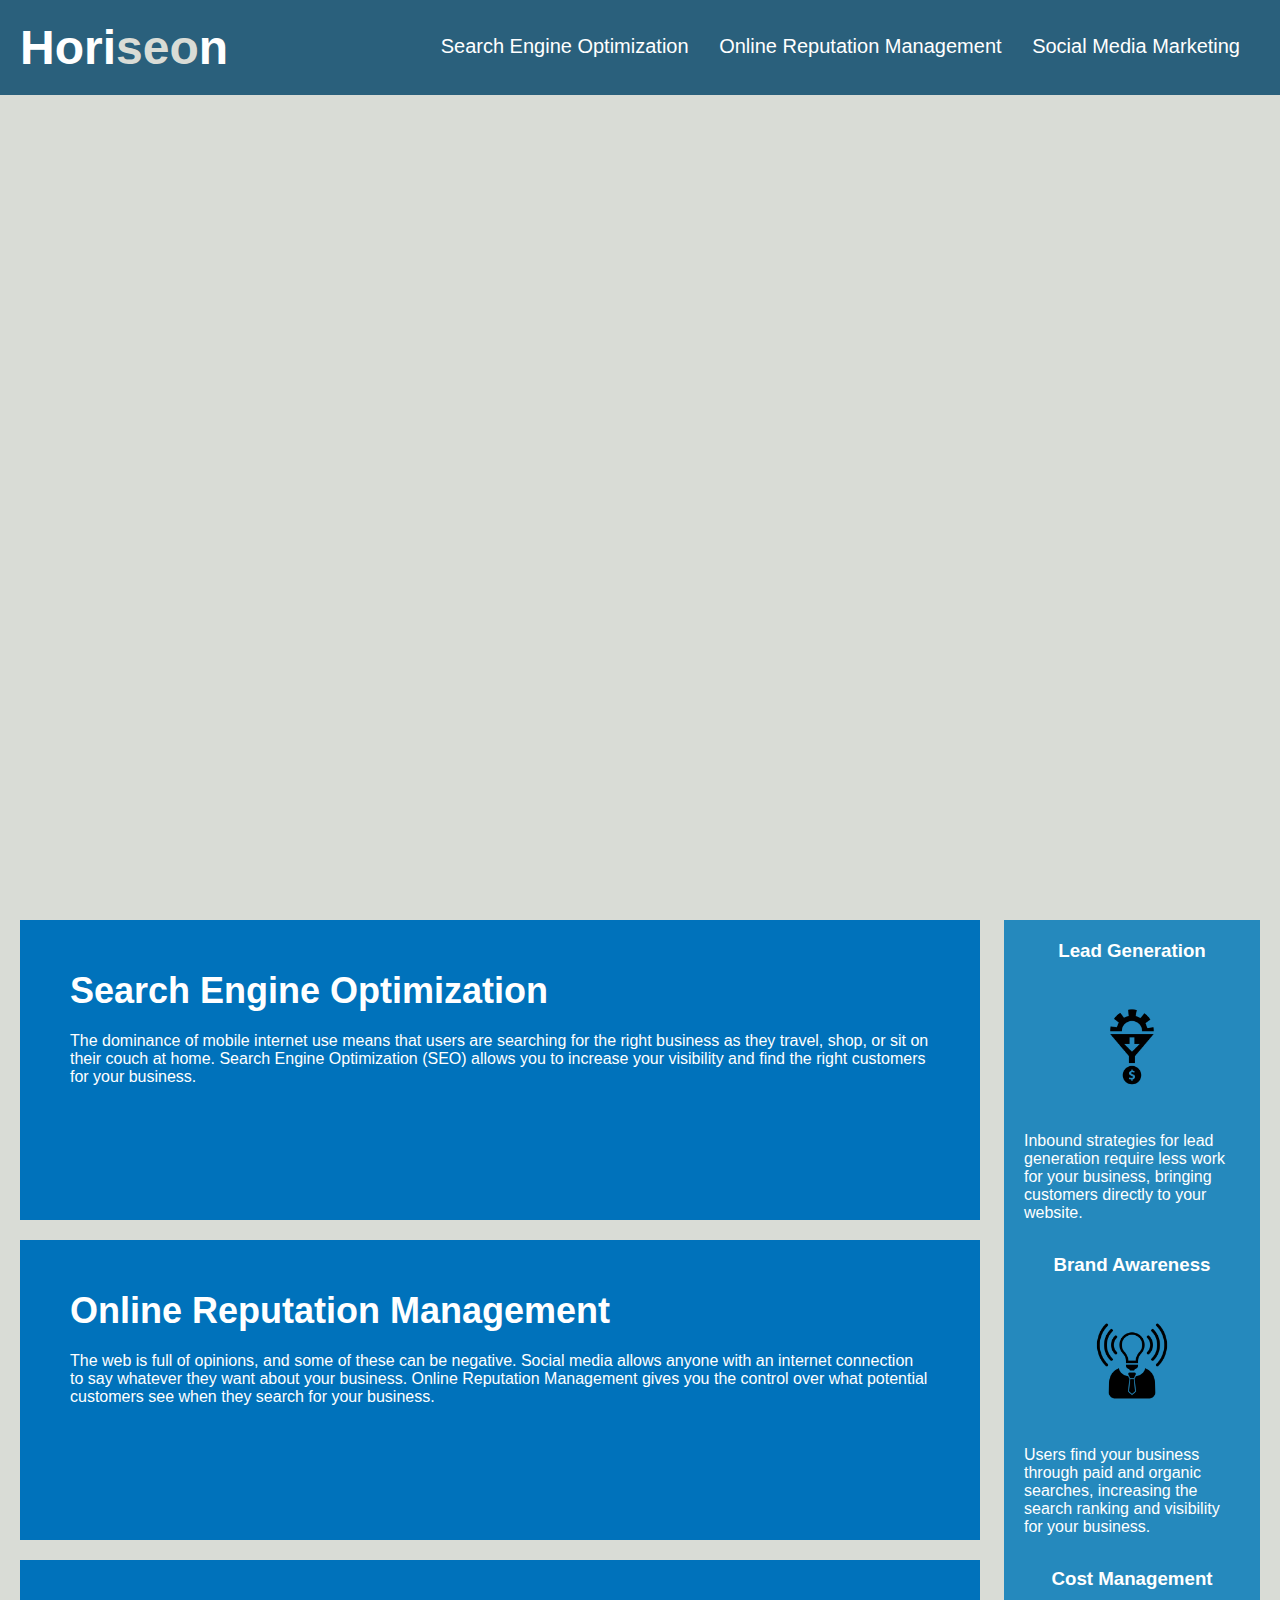
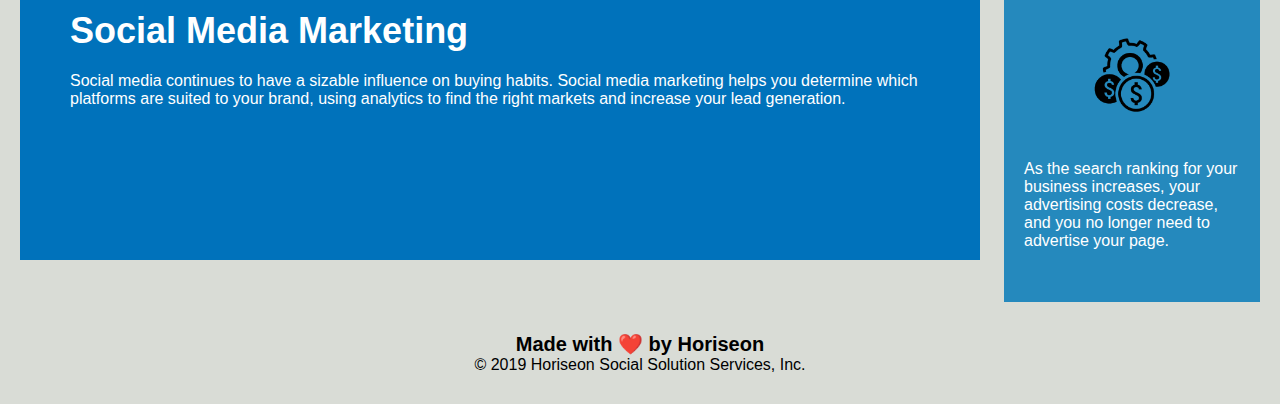
==== Develop/index.html @ 344492a7 "added alt to html page" ====
<!DOCTYPE html>
<html lang="en-us">

<head>
    <meta charset="UTF-8" />
    <link rel="stylesheet" href="./assets/css/style.css">
    <title>website</title>
</head>

<body>
    <div class="header">
        <h1>Hori<span class="seo">seo</span>n</h1>
        <div>
            <ul>
                <li>
                    <a href="#search-engine-optimization">Search Engine Optimization</a>
                </li>
                <li>
                    <a href="#online-reputation-management">Online Reputation Management</a>
                </li>
                <li>
                    <a href="#social-media-marketing">Social Media Marketing</a>
                </li>
            </ul>
        </div>
    </div>
    <div class="hero"></div>
    <div class="content">
        <div id="search-engine-optimization" class="search-engine-optimization">
            <img src="./assets/images/search-engine-optimization.jpg" alt="" class="float-left" />
            <h2>Search Engine Optimization</h2>
            <p>
                The dominance of mobile internet use means that users are searching for the right business as they travel, shop, or sit on their couch at home. Search Engine Optimization (SEO) allows you to increase your visibility and find the right customers for your business.
            </p>
        </div>
        <div id="online-reputation-management" class="online-reputation-management">
            <img src="./assets/images/online-reputation-management.jpg" alt="" class="float-right" />
            <h2>Online Reputation Management</h2>
            <p>
                The web is full of opinions, and some of these can be negative. Social media allows anyone with an internet connection to say whatever they want about your business. Online Reputation Management gives you the control over what potential customers see when they search for your business.
            </p>
        </div>
        <div id="social-media-marketing" class="social-media-marketing">
            <img src="./assets/images/social-media-marketing.jpg" alt="" class="float-left" />
            <h2>Social Media Marketing</h2>
            <p>
                Social media continues to have a sizable influence on buying habits. Social media marketing helps you determine which platforms are suited to your brand, using analytics to find the right markets and increase your lead generation.
            </p>
        </div>
    </div>
    <div class="benefits">
        <div class="benefit-lead">
            <h3>Lead Generation</h3>
            <img src="./assets/images/lead-generation.png" alt=""/>
            <p>
                Inbound strategies for lead generation require less work for your business, bringing customers directly to your website.
            </p>
        </div>
        <div class="benefit-brand">
            <h3>Brand Awareness</h3>
            <img src="./assets/images/brand-awareness.png" alt=""/>
            <p>
                Users find your business through paid and organic searches, increasing the search ranking and visibility for your business.
            </p>
        </div>
        <div class="benefit-cost">
            <h3>Cost Management</h3>
            <img src="./assets/images/cost-management.png" alt=""/>
            <p>
                As the search ranking for your business increases, your advertising costs decrease, and you no longer need to advertise your page.
            </p>
        </div>
    </div>
    <div class="footer">
        <h2>Made with ❤️️ by Horiseon</h2>
        <p>
            &copy; 2019 Horiseon Social Solution Services, Inc.
        </p>
    </div>
</body>

</html>
---- Develop/assets/css/style.css ----
* {
    box-sizing: border-box;
    padding: 0;
    margin: 0;
}

body {
    background-color: #d9dcd6;
}

.header {
    padding: 20px;
    font-family: 'Trebuchet MS', 'Lucida Sans Unicode', 'Lucida Grande', 'Lucida Sans', Arial, sans-serif;
    background-color: #2a607c;
    color: #ffffff;
}

.header h1 {
    display: inline-block;
    font-size: 48px;
}

.header h1 .seo {
    color: #d9dcd6;
}

.header div {
    padding-top: 15px;
    margin-right: 20px;
    float: right;
    font-family: 'Gill Sans', 'Gill Sans MT', Calibri, 'Trebuchet MS', sans-serif;
    font-size: 20px;
}

.header div ul {
    list-style-type: none;
}

.header div ul li {
    display: inline-block;
    margin-left: 25px;
}

a {
    color: #ffffff;
    text-decoration: none;
}

p {
    font-size: 16px;
}

.hero {
    height: 800px;
    width: 100%;
    margin-bottom: 25px;
    background-image: url("../images/digital-marketing-meeting.jpg");
    background-size: cover;
    background-position: center;
}

.float-left {
    float: left;
    margin-right: 25px;
}

.float-right {
    float: right;
    margin-left: 25px;
}

.content {
    width: 75%;
    display: inline-block;
    margin-left: 20px;
}

.benefits {
    margin-right: 20px;
    padding: 20px;
    clear: both;
    float: right;
    width: 20%;
    height: 100%;
    font-family: 'Gill Sans', 'Gill Sans MT', Calibri, 'Trebuchet MS', sans-serif;
    background-color: #2589bd;
}

.benefit-lead {
    margin-bottom: 32px;
    color: #ffffff;
}

.benefit-brand {
    margin-bottom: 32px;
    color: #ffffff;
}

.benefit-cost {
    margin-bottom: 32px;
    color: #ffffff;
}

.benefit-lead h3 {
    margin-bottom: 10px;
    text-align: center;
}

.benefit-brand h3 {
    margin-bottom: 10px;
    text-align: center;
}

.benefit-cost h3 {
    margin-bottom: 10px;
    text-align: center;
}

.benefit-lead img {
    display: block;
    margin: 10px auto;
    max-width: 150px;
}

.benefit-brand img {
    display: block;
    margin: 10px auto;
    max-width: 150px;
}

.benefit-cost img {
    display: block;
    margin: 10px auto;
    max-width: 150px;
}

.search-engine-optimization {
    margin-bottom: 20px;
    padding: 50px;
    height: 300px;
    font-family: 'Gill Sans', 'Gill Sans MT', Calibri, 'Trebuchet MS', sans-serif;
    background-color: #0072bb;
    color: #ffffff;
}

.online-reputation-management {
    margin-bottom: 20px;
    padding: 50px;
    height: 300px;
    font-family: 'Gill Sans', 'Gill Sans MT', Calibri, 'Trebuchet MS', sans-serif;
    background-color: #0072bb;
    color: #ffffff;
}

.social-media-marketing {
    margin-bottom: 20px;
    padding: 50px;
    height: 300px;
    font-family: 'Gill Sans', 'Gill Sans MT', Calibri, 'Trebuchet MS', sans-serif;
    background-color: #0072bb;
    color: #ffffff;
}

.search-engine-optimization img {
    max-height: 200px;
}

.online-reputation-management img {
    max-height: 200px;
}

.social-media-marketing img {
    max-height: 200px;
}

.search-engine-optimization h2 {
    margin-bottom: 20px;
    font-size: 36px;
}

.online-reputation-management h2 {
    margin-bottom: 20px;
    font-size: 36px;
}

.social-media-marketing h2 {
    margin-bottom: 20px;
    font-size: 36px;
}

.footer {
    padding: 30px;
    clear: both;
    font-family: 'Trebuchet MS', 'Lucida Sans Unicode', 'Lucida Grande', 'Lucida Sans', Arial, sans-serif;
    text-align: center;
}

.footer h2 {
    font-size: 20px;
}
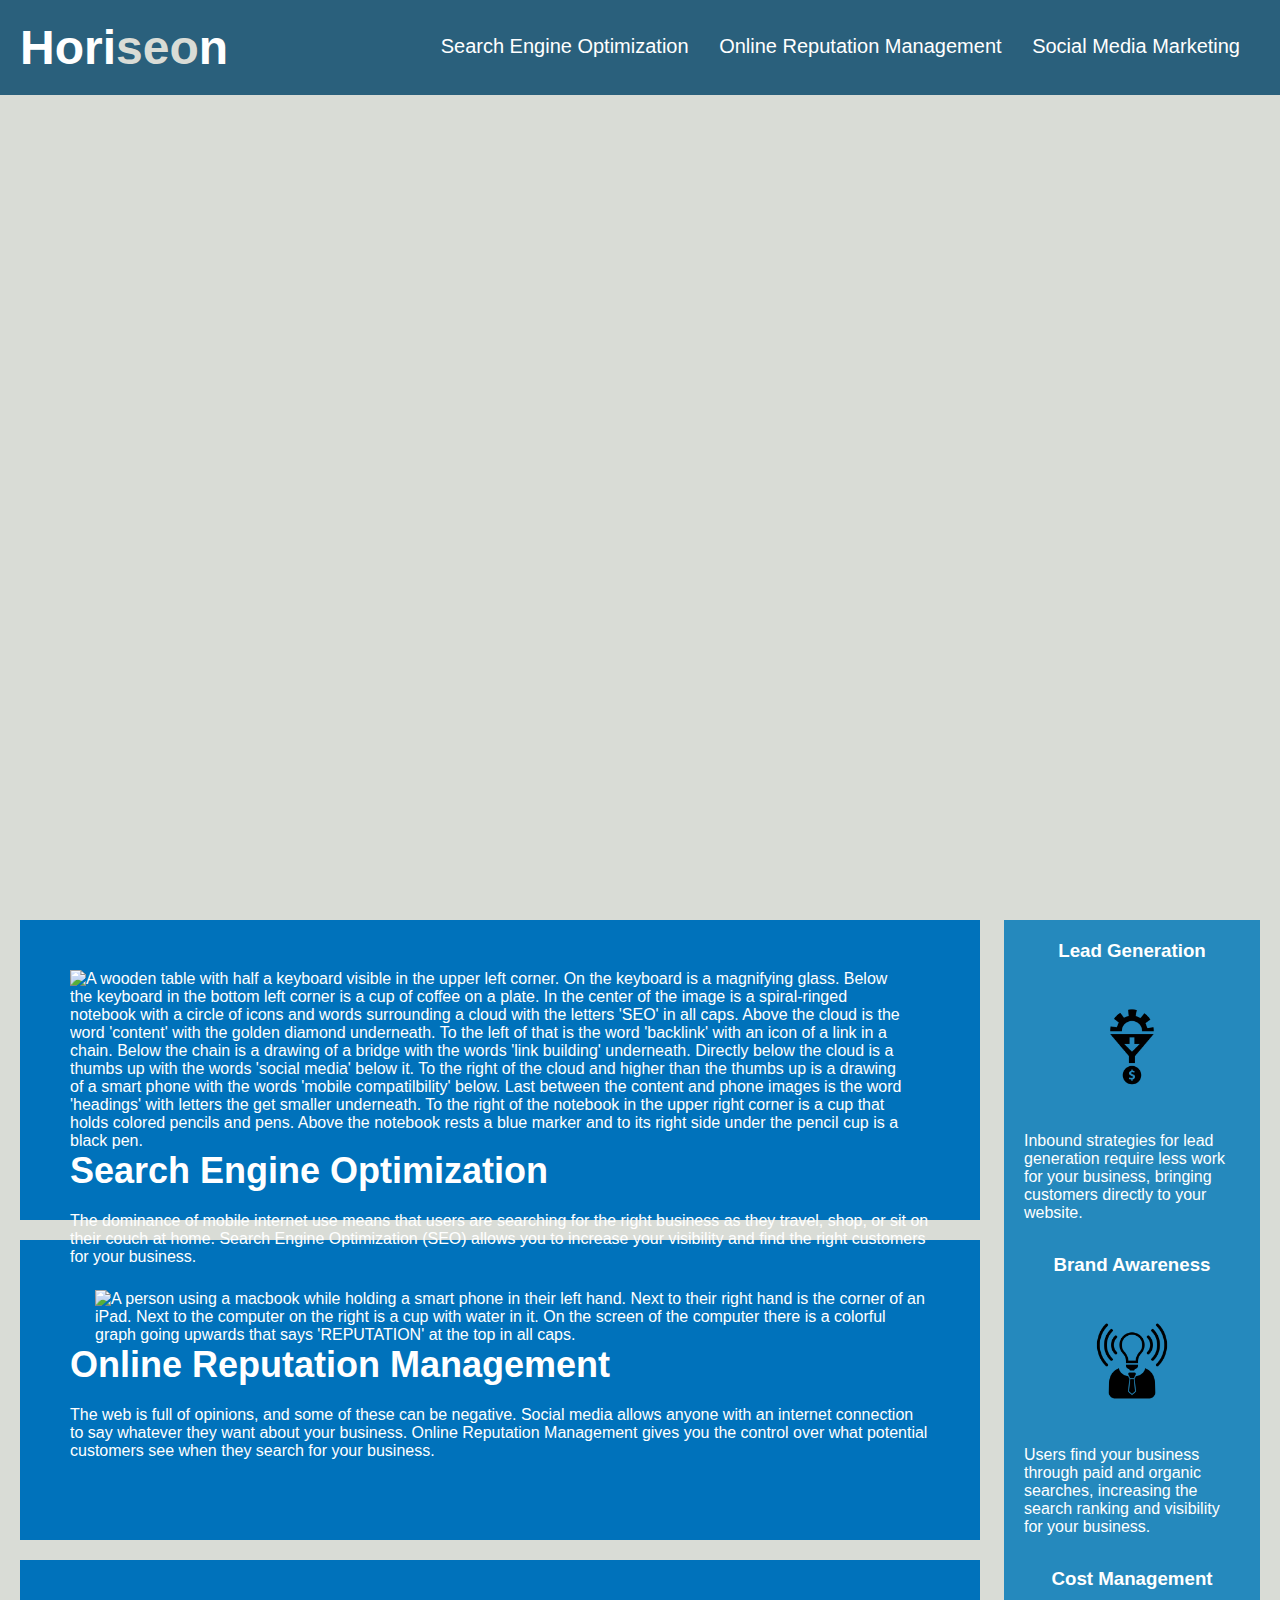
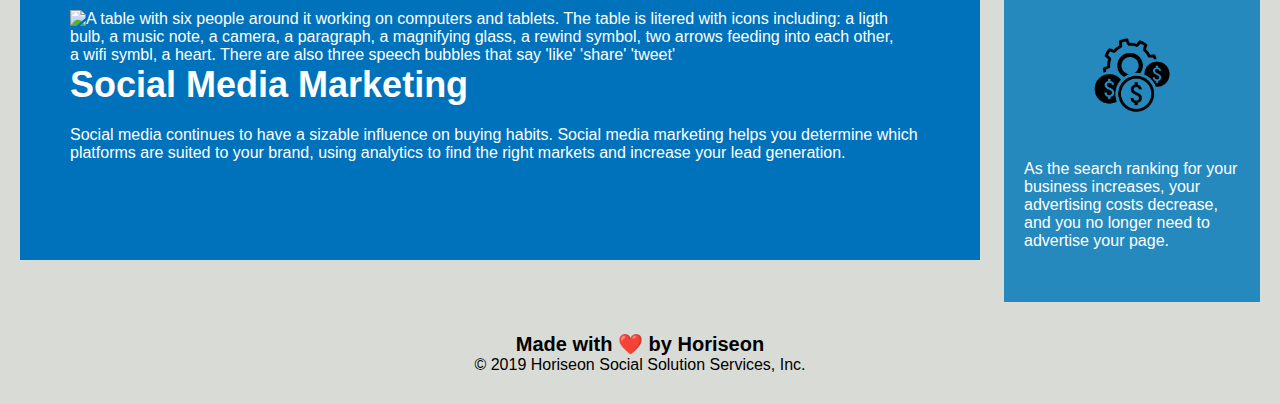
==== commit ed2e03b9: "html merge 2" ====
--- a/Develop/index.html
+++ b/Develop/index.html
@@ -27,21 +27,21 @@
     <div class="hero"></div>
     <div class="content">
         <div id="search-engine-optimization" class="search-engine-optimization">
-            <img src="./assets/images/search-engine-optimization.jpg" alt="" class="float-left" />
+            <img src="./assets/images/search-engine-optimization.jpg" alt="A wooden table with half a keyboard visible in the upper left corner. On the keyboard is a magnifying glass. Below the keyboard in the bottom left corner is a cup of coffee on a plate. In the center of the image is a spiral-ringed notebook with a circle of icons and words surrounding a cloud with the letters 'SEO' in all caps. Above the cloud is the word 'content' with the golden diamond underneath. To the left of that is the word 'backlink' with an icon of a link in a chain. Below the chain is a drawing of a bridge with the words 'link building' underneath. Directly below the cloud is a thumbs up with the words 'social media' below it. To the right of the cloud and higher than the thumbs up is a drawing of a smart phone with the words 'mobile compatilbility' below. Last between the content and phone images is the word 'headings' with letters the get smaller underneath. To the right of the notebook in the upper right corner is a cup that holds colored pencils and pens. Above the notebook rests a blue marker and to its right side under the pencil cup is a black pen." class="float-left" />
             <h2>Search Engine Optimization</h2>
             <p>
                 The dominance of mobile internet use means that users are searching for the right business as they travel, shop, or sit on their couch at home. Search Engine Optimization (SEO) allows you to increase your visibility and find the right customers for your business.
             </p>
         </div>
         <div id="online-reputation-management" class="online-reputation-management">
-            <img src="./assets/images/online-reputation-management.jpg" alt="" class="float-right" />
+            <img src="./assets/images/online-reputation-management.jpg" alt="A person using a macbook while holding a smart phone in their left hand. Next to their right hand is the corner of an iPad. Next to the computer on the right is a cup with water in it. On the screen of the computer there is a colorful graph going upwards that says 'REPUTATION' at the top in all caps." class="float-right" />
             <h2>Online Reputation Management</h2>
             <p>
                 The web is full of opinions, and some of these can be negative. Social media allows anyone with an internet connection to say whatever they want about your business. Online Reputation Management gives you the control over what potential customers see when they search for your business.
             </p>
         </div>
         <div id="social-media-marketing" class="social-media-marketing">
-            <img src="./assets/images/social-media-marketing.jpg" alt="" class="float-left" />
+            <img src="./assets/images/social-media-marketing.jpg" alt="A table with six people around it working on computers and tablets. The table is litered with icons including: a ligth bulb, a music note, a camera, a paragraph, a magnifying glass, a rewind symbol, two arrows feeding into each other, a wifi symbl, a heart. There are also three speech bubbles that say 'like' 'share' 'tweet'" class="float-left" />
             <h2>Social Media Marketing</h2>
             <p>
                 Social media continues to have a sizable influence on buying habits. Social media marketing helps you determine which platforms are suited to your brand, using analytics to find the right markets and increase your lead generation.
@@ -51,21 +51,21 @@
     <div class="benefits">
         <div class="benefit-lead">
             <h3>Lead Generation</h3>
-            <img src="./assets/images/lead-generation.png" alt=""/>
+            <img src="./assets/images/lead-generation.png" alt="A half of a gear resting on top of a funnel with an arrow pointing downwards to a circle with a dollar sign inside."/>
             <p>
                 Inbound strategies for lead generation require less work for your business, bringing customers directly to your website.
             </p>
         </div>
         <div class="benefit-brand">
             <h3>Brand Awareness</h3>
-            <img src="./assets/images/brand-awareness.png" alt=""/>
+            <img src="./assets/images/brand-awareness.png" alt="A person with a light bulb for a head radiating light on the left and right of the bulb. The person is wearing a tie."/>
             <p>
                 Users find your business through paid and organic searches, increasing the search ranking and visibility for your business.
             </p>
         </div>
         <div class="benefit-cost">
             <h3>Cost Management</h3>
-            <img src="./assets/images/cost-management.png" alt=""/>
+            <img src="./assets/images/cost-management.png" alt="A gear behind two circles with the dollar sign and those are behind a larger circle with a dollar sign inside."/>
             <p>
                 As the search ranking for your business increases, your advertising costs decrease, and you no longer need to advertise your page.
             </p>
